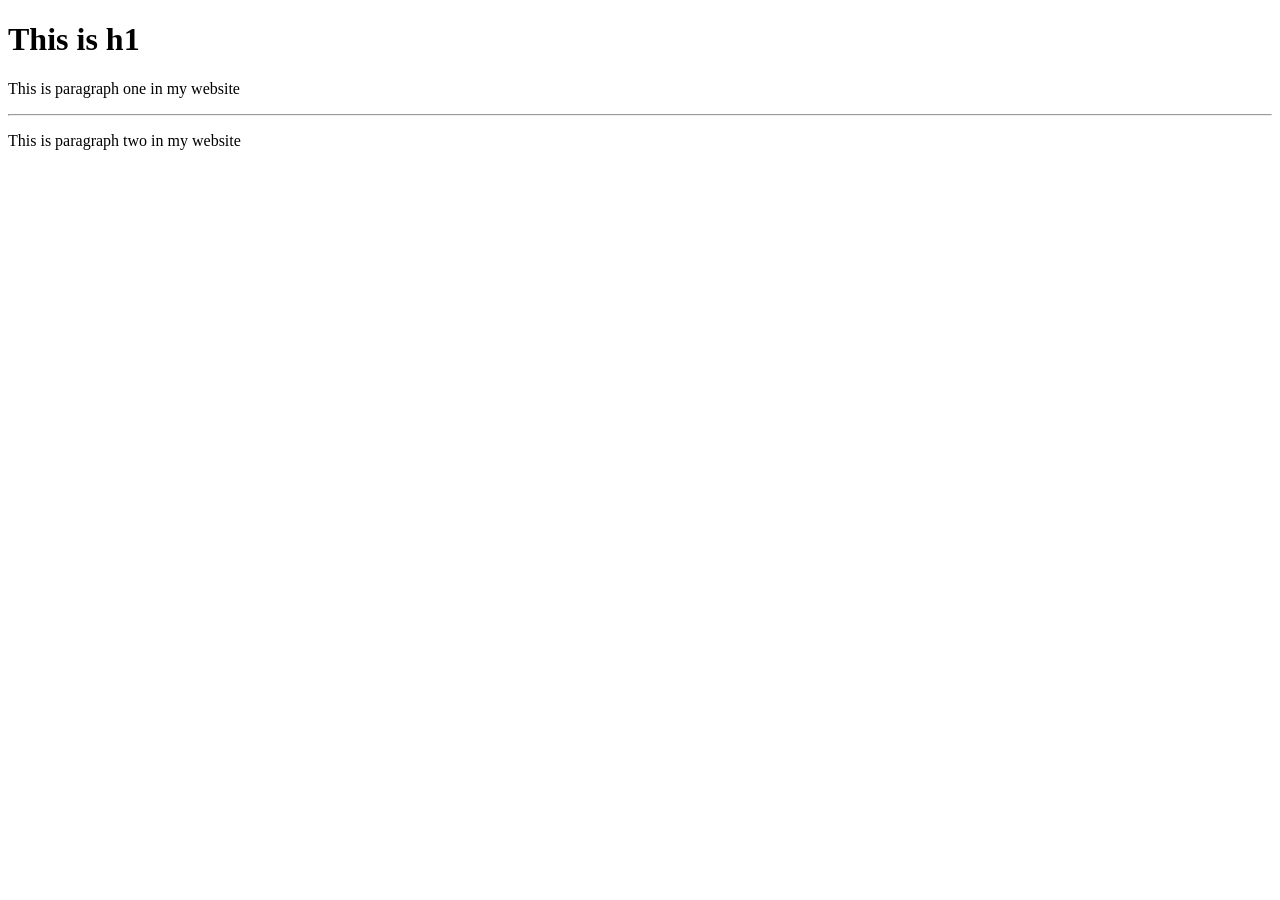
==== HTML_BASICS/INDEX.HTML @ 5917f77c "Commit of the html work and changes" ====
<!-- it is called index.html because it is the default thing that it searched for in a website unless you look for specific names -->

<!DOCTYPE html> <!-- This is a requirement by w3s ruled by web consotium to have a declaration of the content type -->

<html><!-- between these two tags this is were the website will be displayed-->

    <head><!-- this will be the staging area for the page where titles and such as will be displayed -->
        <title> Home page of Liam </title><!-- setting the title displayed in the browser -->




    </head>

    <body> <!-- This is where wqe type of page content were the user will see -->
    <h1>This is h1</h1><!-- This is a header -->

    <p id="Index">This is paragraph one in my website</p><!--Id is were it need to be unique from everything else this will have a certain style for itself -->

    <hr> <!-- This is a horizontal rule puts a line across the page -->

    <p class = "notindex"> This is paragraph two in my website</p> <!--More things then one needs to be named the same thing groups of things to do with styles -->





    </body>


</html>
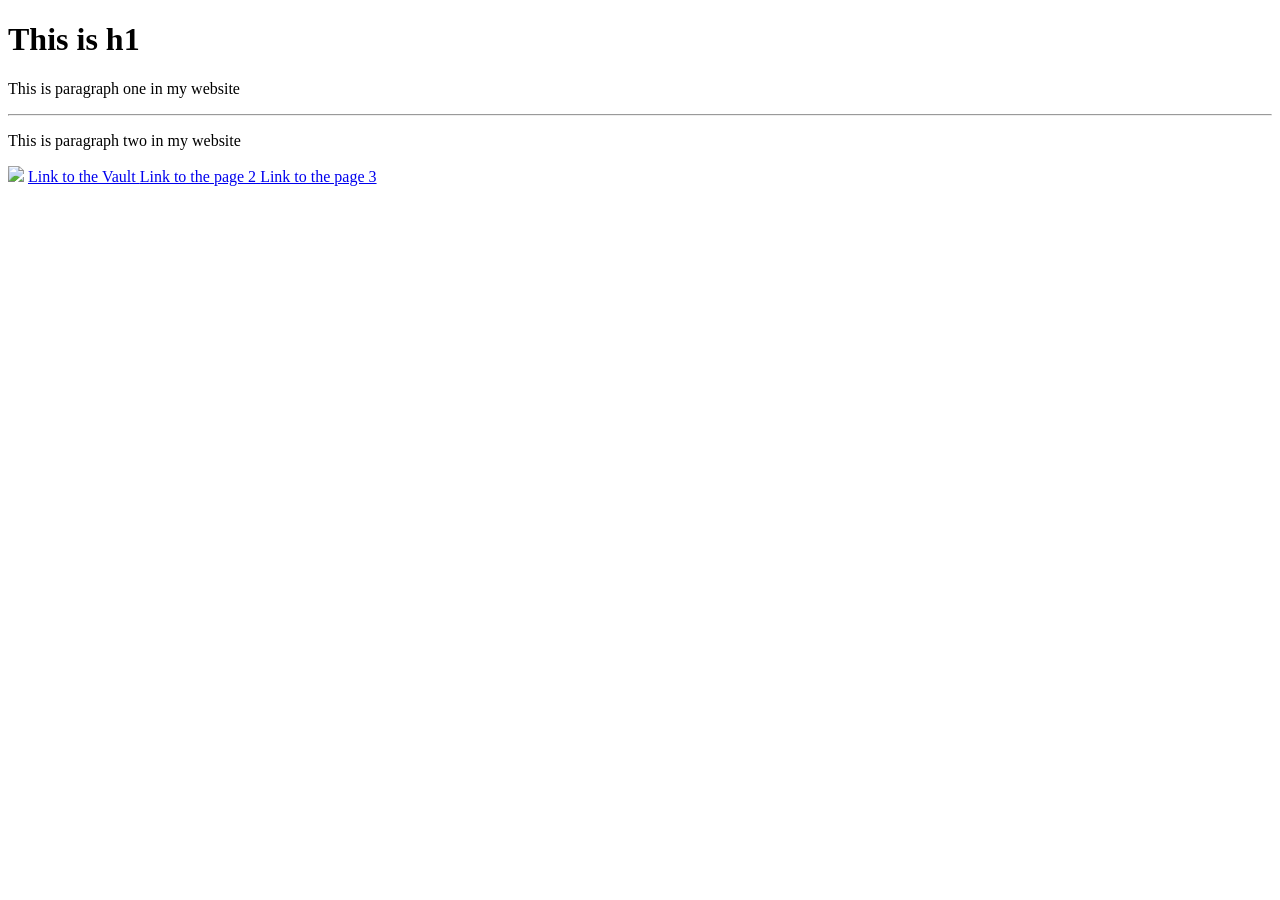
==== commit 8073cf82: "Commit of the html work and changes" ====
--- a/HTML_BASICS/INDEX.HTML
+++ b/HTML_BASICS/INDEX.HTML
@@ -20,12 +20,23 @@
     <hr> <!-- This is a horizontal rule puts a line across the page -->
 
     <p class = "notindex"> This is paragraph two in my website</p> <!--More things then one needs to be named the same thing groups of things to do with styles -->
+    <img src="fort.jpg" ><!-- this is how you imprt an image -->
 
-
-
+    <a href = "page1.html"> Link to the Vault </a><!-- this is were you link the first page and the index as a hyperlink -->
+    <a href = "page2.html"> Link to the page 2 </a>
+    <a href = "page3.html"> Link to the page 3 </a>
 
 
     </body>
 
 
-</html>+</html>
+
+
+
+
+<!-- <br> this is a break in the code -->
+<!-- <b> This will make the text bold -->
+<!-- <strong> Just bold but with more effects -->
+<!-- <i> This stand for itallics -->
+<!-- <em> This stands for emphasise this is itallics but with more control of the block of text -->
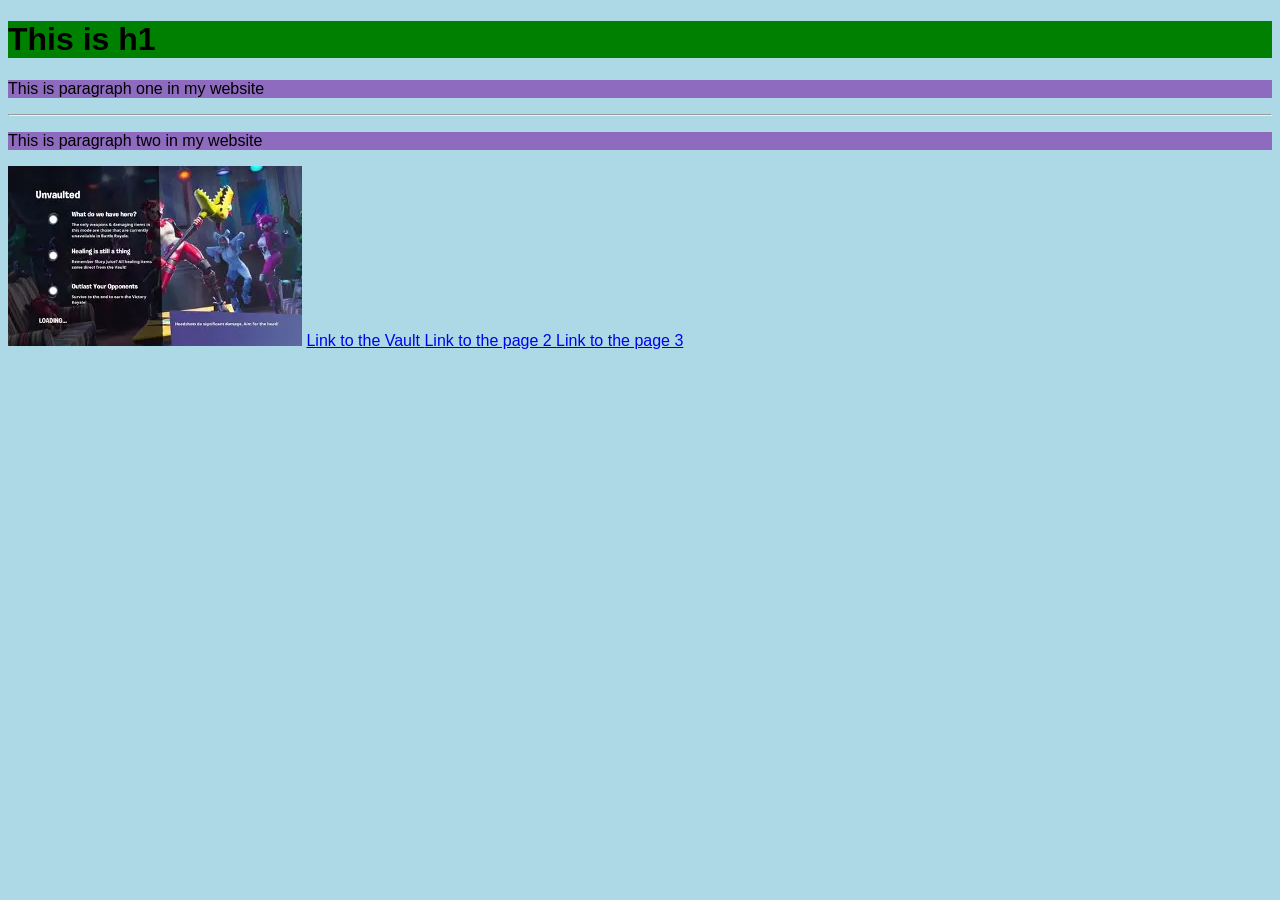
==== commit 88a9dc59: "Commit of the html work and changes" ====
--- a/HTML_BASICS/INDEX.HTML
+++ b/HTML_BASICS/INDEX.HTML
@@ -25,7 +25,29 @@
     <a href = "page1.html"> Link to the Vault </a><!-- this is were you link the first page and the index as a hyperlink -->
     <a href = "page2.html"> Link to the page 2 </a>
     <a href = "page3.html"> Link to the page 3 </a>
+<style>
+    body {
+        background-color: lightblue;
+        font-family: Cambria; font: caption;
+    }
 
+    h1 {
+        background-color: green;
+    }
+
+    div {
+        background-color: lightblue;
+    }
+
+    p {
+        background-color: #8e6bbf;
+    }
+    index {
+        color:black;
+    }
+
+
+</style>
 
     </body>
 
